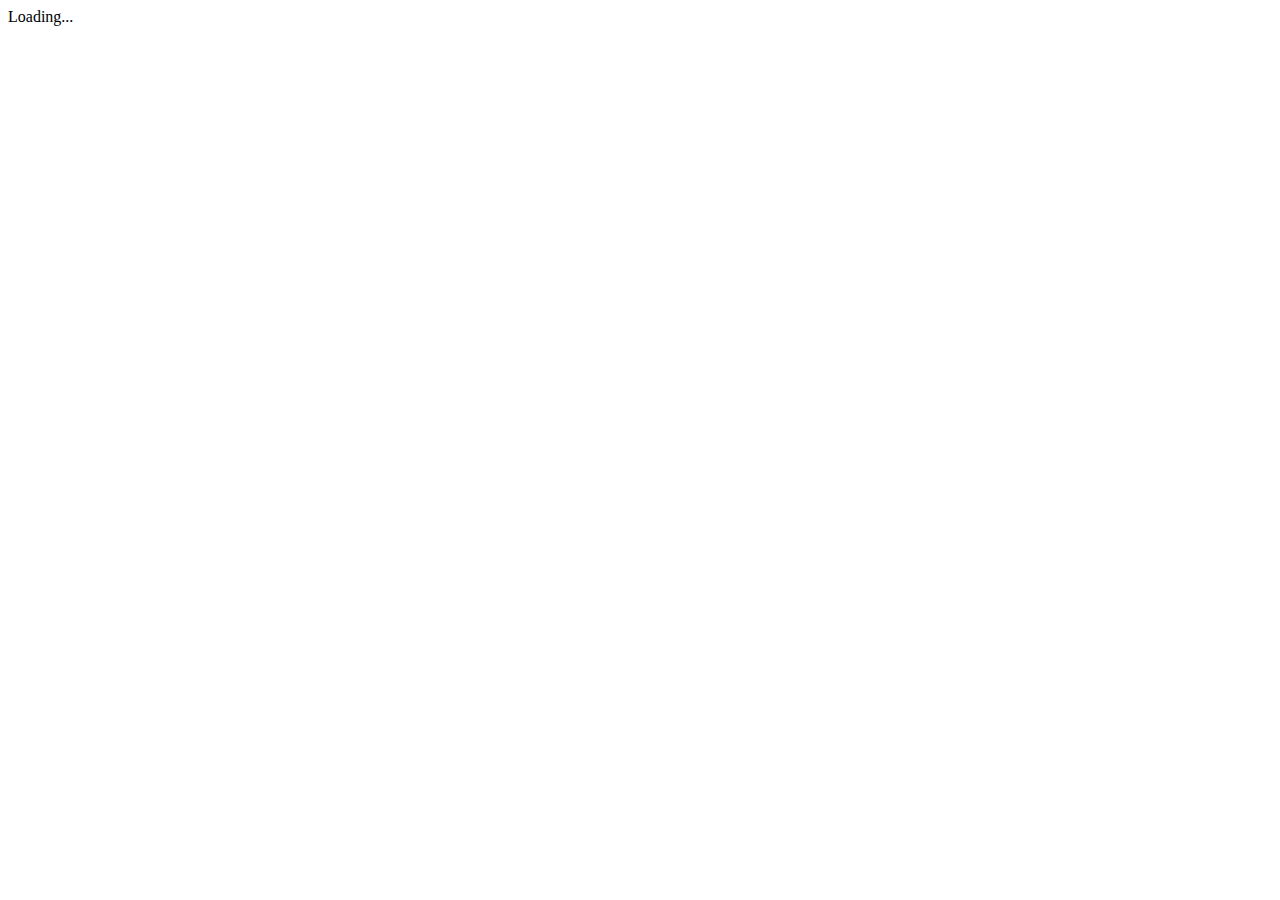
==== src/BudgetSquirrel.Frontend/wwwroot/index.html @ cc8b2d7d "Rename client/server to frontend/backend" ====
<!DOCTYPE html>
<html>
<head>
    <meta charset="utf-8" />
    <meta name="viewport" content="width=device-width" />
    <title>BudgetSquirrel.Frontend</title>
    <base href="/" />
    <link href="css/site.css" rel="stylesheet" />
</head>
<body>
    <app>Loading...</app>

    <script src="_framework/blazor.webassembly.js"></script>
</body>
</html>
---- src/BudgetSquirrel.Frontend/wwwroot/css/site.css ----
﻿@import url("imports.css");

html, body {
    font-family: 'Helvetica Neue', Helvetica, Arial, sans-serif;
}

* {
    margin: 0;
    box-sizing: border-box;
}

.theme-default {
    --tan-700: #7d5f4a;
    --tan-500: #c8ac92ff;
    --tan-200: #fdf6ed;
    --tan-a500: #fbddb6;
    --green-500: #5a8a4eff;
    --red-500: #d26565ff;
    --blackish-700: #383838;
    --blackish-500: #686868;
    --blackish-200: #c4c4c4;
    --blackish-100: #e7e7e7;
    --blackish-50: #f7f7f7;
    --blackish-a200: #6d8c98;

    --clr-bg-color: var(--tan-200);
    --clr-bg-color-alt: var(--tan-a500);
    --clr-bg-no-color: white;
    
    --clr-trim-color: var(--tan-700);
    
    --clr-fg-color: var(--tan-700);
    --clr-fg-no-color: var(--blackish-500);
    --clr-fg-no-color-bold: var(--blackish-700);
    --clr-fg-no-color-subtle: var(--blackish-a200);
    --clr-fg-no-color-alt: white;
    
    --clr-control-color: var(--green-500);
    --clr-control-no-color: var(--blackish-200);

    --clr-input-stroke: var(--blackish-500);
    --clr-input-border: var(--blackish-100);
    --clr-input-bg: var(--blackish-50);

    --clr-good-strong: var(--green-500);

    --clr-bad-strong: var(--red-500);
}

.page-margins--var {
    --page-side-margin: 110px;
}

.page-margins--apply {
    margin-left: var(--page-side-margin);
    margin-right: var(--page-side-margin);
}

/********* Headers *********/

.header1 {
    font-size: 2em;
}

/********* Input *********/

.input {
    padding: 1em;
    border: 1px solid var(--clr-input-border);
    color: var(--clr-input-stroke);
    caret-color: var(--clr-input-stroke);
    background-color: var(--clr-input-bg);
}

.input--valid {
    border: 1px solid var(--clr-good-strong);
    color: var(--clr-good-strong);
    caret-color: var(--clr-good-strong);
}

.input--invalid,
.input.invalid {
    border: 1px solid var(--clr-bad-strong);
    color: var(--clr-bad-strong);
    caret-color: var(--clr-bad-strong);
}

.input--password {
    padding: 0;
    border: none;
    position: relative;
}

.input--password .input {
    width: 100%;
}

.input__visibiliy-toggle {
    cursor: pointer;
    position: absolute;
    background: none;
    border: none;
    right: 8px;
    top: 8px;
}

/********* Button *********/

.button {
    padding: 1em;
    font-size: 1.2em;
    border-radius: 4px;
    border: none;
    cursor: pointer;
}

.button--disabled {
    background-color: var(--clr-control-no-color);
    color: var(--clr-fg-no-color);
    cursor: default;
}

.button--encourage {
    background-color: var(--clr-control-color);
    color: var(--clr-fg-no-color-alt);
    cursor: pointer;
}

/********* Errors/Warnings *********/
.error-text,
.invalid,
.validation-message {
    color: var(--clr-bad-strong);
}

/********* Forms *********/
.form-input {
    width: 100%;
    display: block;
    margin-top: 1em;
}
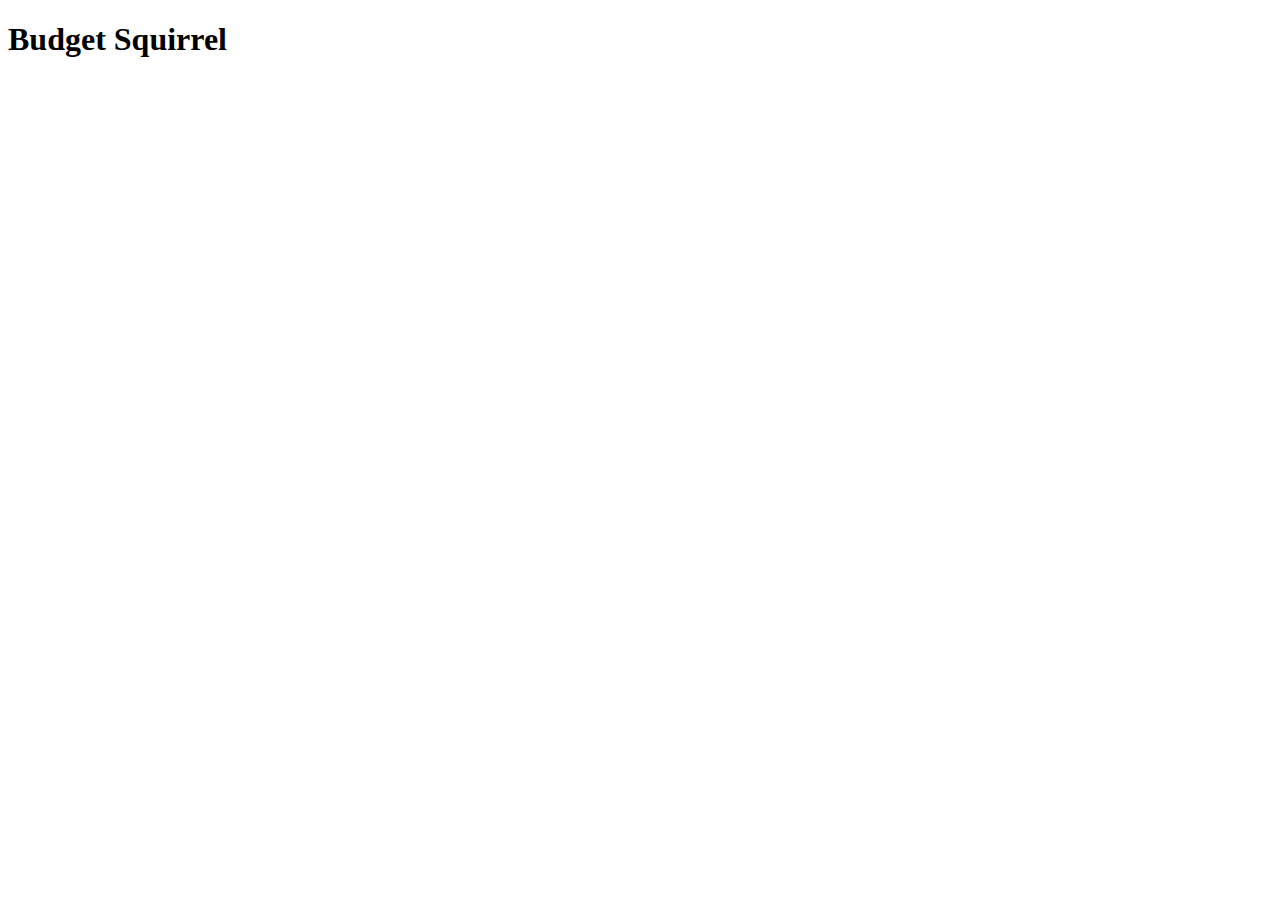
==== commit de4bf874: "Add loading screen" ====
--- a/src/BudgetSquirrel.Frontend/wwwroot/index.html
+++ b/src/BudgetSquirrel.Frontend/wwwroot/index.html
@@ -6,10 +6,85 @@
     <title>BudgetSquirrel.Frontend</title>
     <base href="/" />
     <link href="css/site.css" rel="stylesheet" />
+
+    <!-- https://developers.google.com/fonts/docs/material_icons -->
+    <link href="https://fonts.googleapis.com/icon?family=Material+Icons" rel="stylesheet">
+    
+    <link href="BudgetSquirrel.Frontend.styles.css" rel="stylesheet" />
 </head>
 <body>
-    <app>Loading...</app>
+    <app>
+        <div class="app-loading-cover">
+            <div class="app-loading-cover__content">
+                <h1 class="app-loading-cover__title">
+                    Budget Squirrel
+                </h1>
+                <span class="app-loading-cover__logo" style="height: 96px">
+                    <svg width="96" height="96" viewBox="0 0 48 48" fill="none" xmlns="http://www.w3.org/2000/svg">
+                        <mask id="mask0" mask-type="alpha" maskUnits="userSpaceOnUse" x="8" y="8" width="31" height="32">
+                        <path
+                            d="M15.2414 22.7272C13.6601 23.8958 11.8006 23.7717 10.613 23.5075C9.776 23.3212 9.24277 22.4758 9.44151 21.6417C9.59136 21.0128 9.89366 20.14 10.4699 18.9439C12.1042 15.5514 14.8926 15.5436 14.8926 15.5436C15.1061 15.0006 15.8704 13.6043 16.4683 13.3452C16.4683 13.3452 20.2055 17.2083 17.0073 19.2905"
+                            stroke="#E1ECDF"
+                            stroke-width="1.6"
+                            stroke-miterlimit="10"
+                            stroke-linecap="round"
+                            stroke-linejoin="round"/>
+                        <path d="M10.6703 28.5446C9.72441 28.1524 9.18023 25.1069 14.2039 26.1861C14.5077 26.2514 15.042 26.3101 15.3423 26.2301C16.2829 25.9799 18.3011 25.8913 18.3011 23.8276"
+                            stroke="#E1ECDF"
+                            stroke-width="1.6"
+                            stroke-miterlimit="10"
+                            stroke-linecap="round"
+                            stroke-linejoin="round"/>
+                        <path d="M22.4305 24.0864C22.5048 24.136 24.8325 29.2618 20.7962 29.559C16.7598 29.8562 13.5654 28.4942 13.5654 28.4942"
+                            stroke="#E1ECDF"
+                            stroke-width="1.6"
+                            stroke-miterlimit="10"
+                            stroke-linecap="round"
+                            stroke-linejoin="round"/>
+                        <path d="M20.3374 31.589C20.3374 31.589 19.7477 33.6695 21.3325 35.2543L19.8738 35.6791C19.1795 35.8814 18.6049 36.3714 18.2957 37.0252C18.0469 37.5511 18.2999 38.1771 18.8454 38.3792C19.6882 38.6915 21.1051 38.839 23.1014 37.798C23.1014 37.798 28.0001 39.1373 29.6115 35.7495C29.6115 35.7495 32.5018 30.9208 30.5207 24.0862C29.1183 19.2479 24.9601 18.1501 22.6507 17.9216C21.7985 17.8373 20.9864 17.5598 20.2054 17.2084C19.235 16.7716 18.365 16.6821 18.365 16.6821"
+                            stroke="#E1ECDF"
+                            stroke-width="1.6"
+                            stroke-miterlimit="10"
+                            stroke-linecap="round"
+                            stroke-linejoin="round"/>
+                        <path d="M24.7876 16.4895C24.7876 16.4895 24.8452 9.61701 30.0949 9.22084C35.3446 8.82467 37.3622 14.2609 37.3622 14.2609"
+                            stroke="#E1ECDF"
+                            stroke-width="1.6"
+                            stroke-miterlimit="10"
+                            stroke-linecap="round"
+                            stroke-linejoin="round"/>
+                        <path d="M33.8294 14.3934C32.683 13.7383 29.9318 15.3831 31.9623 18.6518C33.9929 21.9205 38.9615 24.1912 37.3625 28.4939C35.4805 33.5583 30.4883 34.1128 30.4883 34.1128"
+                            stroke="#E1ECDF"
+                            stroke-width="1.6"
+                            stroke-miterlimit="10"
+                            stroke-linecap="round"
+                            stroke-linejoin="round"/>
+                        <path d="M22.3975 20.2686C22.3975 20.2686 30.4883 22.6811 27.573 32.7046"
+                            stroke="#E1ECDF"
+                            stroke-width="1.6"
+                            stroke-miterlimit="10"
+                            stroke-linecap="round"
+                            stroke-linejoin="round"/>
+                        <path d="M18.3651 29.6011C18.3651 29.6011 17.2654 32.071 18.6193 34.4294C18.6193 34.4294 14.9942 34.8225 16.1376 37.1779"
+                            stroke="#E1ECDF"
+                            stroke-width="1.6"
+                            stroke-miterlimit="10"
+                            stroke-linecap="round"
+                            stroke-linejoin="round"/>
+                        </mask>
+                        <g mask="url(#mask0)">
+                        <circle cx="24"
+                            cy="24"
+                            r="24"
+                            fill="white"/>
+                        </g>
+                    </svg>
+                </span>
+            </div>
+        </div>
+    </app>
 
     <script src="_framework/blazor.webassembly.js"></script>
+    <script src="js/browser-service.js"></script>
 </body>
 </html>
--- a/src/BudgetSquirrel.Frontend/wwwroot/css/site.css
+++ b/src/BudgetSquirrel.Frontend/wwwroot/css/site.css
@@ -1,12 +1,12 @@
 ﻿@import url("imports.css");
-
-html, body {
-    font-family: 'Helvetica Neue', Helvetica, Arial, sans-serif;
-}
 
 * {
     margin: 0;
     box-sizing: border-box;
+}
+
+.standard-padding {
+    padding: 4em 10% 2em 10%
 }
 
 .theme-default {
@@ -15,25 +15,37 @@
     --tan-200: #fdf6ed;
     --tan-a500: #fbddb6;
     --green-500: #5a8a4eff;
+    --green-a700: #2fc215;
     --red-500: #d26565ff;
+    --red-900: #9b1616;
     --blackish-700: #383838;
+    --blackish-600: #898f9c;
     --blackish-500: #686868;
     --blackish-200: #c4c4c4;
+    /* --blackish-175: #e1e1e1; */
     --blackish-100: #e7e7e7;
+    /* --blackish-150: #efefef; */
     --blackish-50: #f7f7f7;
     --blackish-a200: #6d8c98;
 
     --clr-bg-color: var(--tan-200);
     --clr-bg-color-alt: var(--tan-a500);
     --clr-bg-no-color: white;
+    --clr-bg-no-color-subtle: var(--blackish-100);
     
     --clr-trim-color: var(--tan-700);
     
     --clr-fg-color: var(--tan-700);
+    --clr-fg-color-good: var(--green-a700);
+    --clr-fg-color-bad: var(--red-900);
     --clr-fg-no-color: var(--blackish-500);
+    --clr-fg-no-color-2: var(--blackish-600);
     --clr-fg-no-color-bold: var(--blackish-700);
     --clr-fg-no-color-subtle: var(--blackish-a200);
     --clr-fg-no-color-alt: white;
+
+    --clr-brdr-no-color: var(--blackish-200);
+    --clr-brdr-no-color-subtle: var(--blackish-100);
     
     --clr-control-color: var(--green-500);
     --clr-control-no-color: var(--blackish-200);
@@ -47,11 +59,16 @@
     --clr-bad-strong: var(--red-500);
 }
 
+.app {
+    color: var(--clr-fg-no-color-bold);
+    font-family: 'Helvetica Neue', Helvetica, Arial, sans-serif;
+}
+
 .page-margins--var {
     --page-side-margin: 110px;
 }
 
-.page-margins--apply {
+.page-margins__apply {
     margin-left: var(--page-side-margin);
     margin-right: var(--page-side-margin);
 }
@@ -107,11 +124,20 @@
 /********* Button *********/
 
 .button {
-    padding: 1em;
     font-size: 1.2em;
     border-radius: 4px;
     border: none;
     cursor: pointer;
+
+    padding-top: 0.7em;
+    padding-bottom: 0.7em;
+    padding-left: 1em;
+    padding-right: 1em;
+    min-width: 16em;
+}
+
+.button--narrow {
+    min-width: unset;
 }
 
 .button--disabled {
@@ -121,9 +147,52 @@
 }
 
 .button--encourage {
-    background-color: var(--clr-control-color);
+    background-color: var(--clr-good-strong);
     color: var(--clr-fg-no-color-alt);
     cursor: pointer;
+}
+
+.button--discourage {
+    background-color: var(--clr-bad-strong);
+    color: var(--clr-fg-no-color-alt);
+    cursor: pointer;
+}
+
+/*
+.material-icons {
+    Filler css rule for documentation...
+    For icon options, https://fonts.google.com/icons?selected=Material+Icons
+}
+
+.material-icons-outlined {
+    Filler css rule for documentation...
+    For icon options, https://fonts.google.com/icons?selected=Material+Icons
+}
+*/
+
+.icon-button {
+    --button-bg-default: none;
+    --button-bg-hover: var(--clr-control-no-color);
+    --button-size: 1.4em;
+
+    background-color: var(--button-bg-default);
+    border: none;
+    border-radius: 5px;
+    padding: 0;
+    cursor: pointer;
+}
+
+.material-icons.icon-button,
+.material-icons-outlined.icon-button {
+    font-size: 18px;
+    height: var(--button-size);
+    width: var(--button-size);
+}
+
+.icon-button:hover,
+.icon-button:focus {
+    background-color: var(--button-bg-hover);
+    border: none;
 }
 
 /********* Errors/Warnings *********/
@@ -138,4 +207,12 @@
     width: 100%;
     display: block;
     margin-top: 1em;
+}
+
+.form-field-group {
+    display: inline-block;
+}
+
+.form-field-group__label {
+    display: block;
 }